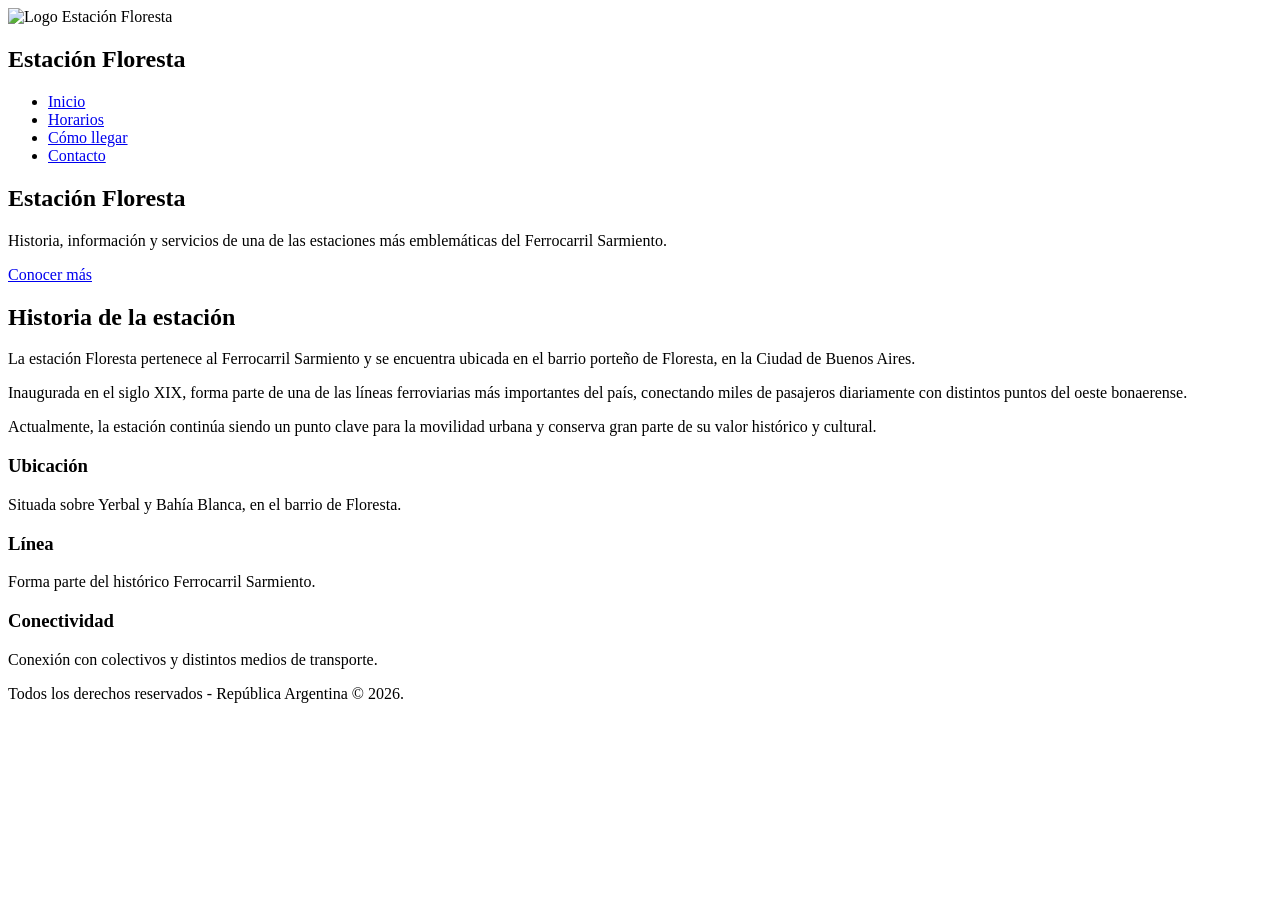
==== index.html @ 24bde9c8 "html" ====
<!DOCTYPE html>
<html lang="es">

<head>
    <meta charset="UTF-8">
    <meta name="viewport"
    content="width=device-width, initial-scale=1.0">

    <title>Estación Floresta</title>
    <link rel="stylesheet" href="styles.css">
</head>

<body>
    <div class="contenedorPrincipal">

        <!-- NAVBAR -->
        <header>
            <nav class="navbar">

                <!-- LOGO -->
                <div class="logo">
                    <img src="img/logo.png"
                    alt="Logo Estación Floresta">
                    <h2>Estación Floresta</h2>
                </div>

                <!-- LINKS -->
                <ul class="nav-links">
                    <li>
                        <a class="active"
                        href="index.html">
                            Inicio
                        </a>
                    </li>

                    <li>
                        <a href="Horarios.html">
                            Horarios
                        </a>
                    </li>

                    <li>
                        <a href="ComoLlegar.html">
                            Cómo llegar
                        </a>
                    </li>

                    <li>
                        <a href="Contacto.html">
                            Contacto
                        </a>
                    </li>

                </ul>

            </nav>

        </header>
        <!-- HERO -->
        <section class="hero">

            <div class="hero-contenido">

                <h1>
                    Estación Floresta
                </h1>

                <p>
                    Historia, información y servicios
                    de una de las estaciones más
                    emblemáticas del Ferrocarril
                    Sarmiento.
                </p>

                <a href="#historia"
                class="boton">
                    Conocer más
                </a>

            </div>

        </section>

        <!-- HISTORIA -->

        <section class="historia"
        id="historia">

            <h2>
                Historia de la estación
            </h2>

            <div class="linea"></div>

            <p>
                La estación Floresta pertenece al
                Ferrocarril Sarmiento y se encuentra
                ubicada en el barrio porteño de
                Floresta, en la Ciudad de Buenos Aires.
            </p>

            <p>
                Inaugurada en el siglo XIX, forma parte
                de una de las líneas ferroviarias más
                importantes del país, conectando miles
                de pasajeros diariamente con distintos
                puntos del oeste bonaerense.
            </p>

            <p>
                Actualmente, la estación continúa siendo
                un punto clave para la movilidad urbana
                y conserva gran parte de su valor
                histórico y cultural.
            </p>

        </section>

        <!-- TARJETAS -->

        <section class="cards">

            <div class="card">

                <h3>
                    Ubicación
                </h3>

                <p>
                    Situada sobre Yerbal y Bahía Blanca,
                    en el barrio de Floresta.
                </p>

            </div>

            <div class="card">

                <h3>
                    Línea
                </h3>

                <p>
                    Forma parte del histórico
                    Ferrocarril Sarmiento.
                </p>

            </div>

            <div class="card">

                <h3>
                    Conectividad
                </h3>

                <p>
                    Conexión con colectivos y
                    distintos medios de transporte.
                </p>

            </div>

        </section>

        <!-- FOOTER -->

        <footer>

            Todos los derechos reservados -
            República Argentina © 2026.

        </footer>

    </div>

</body>

</html>
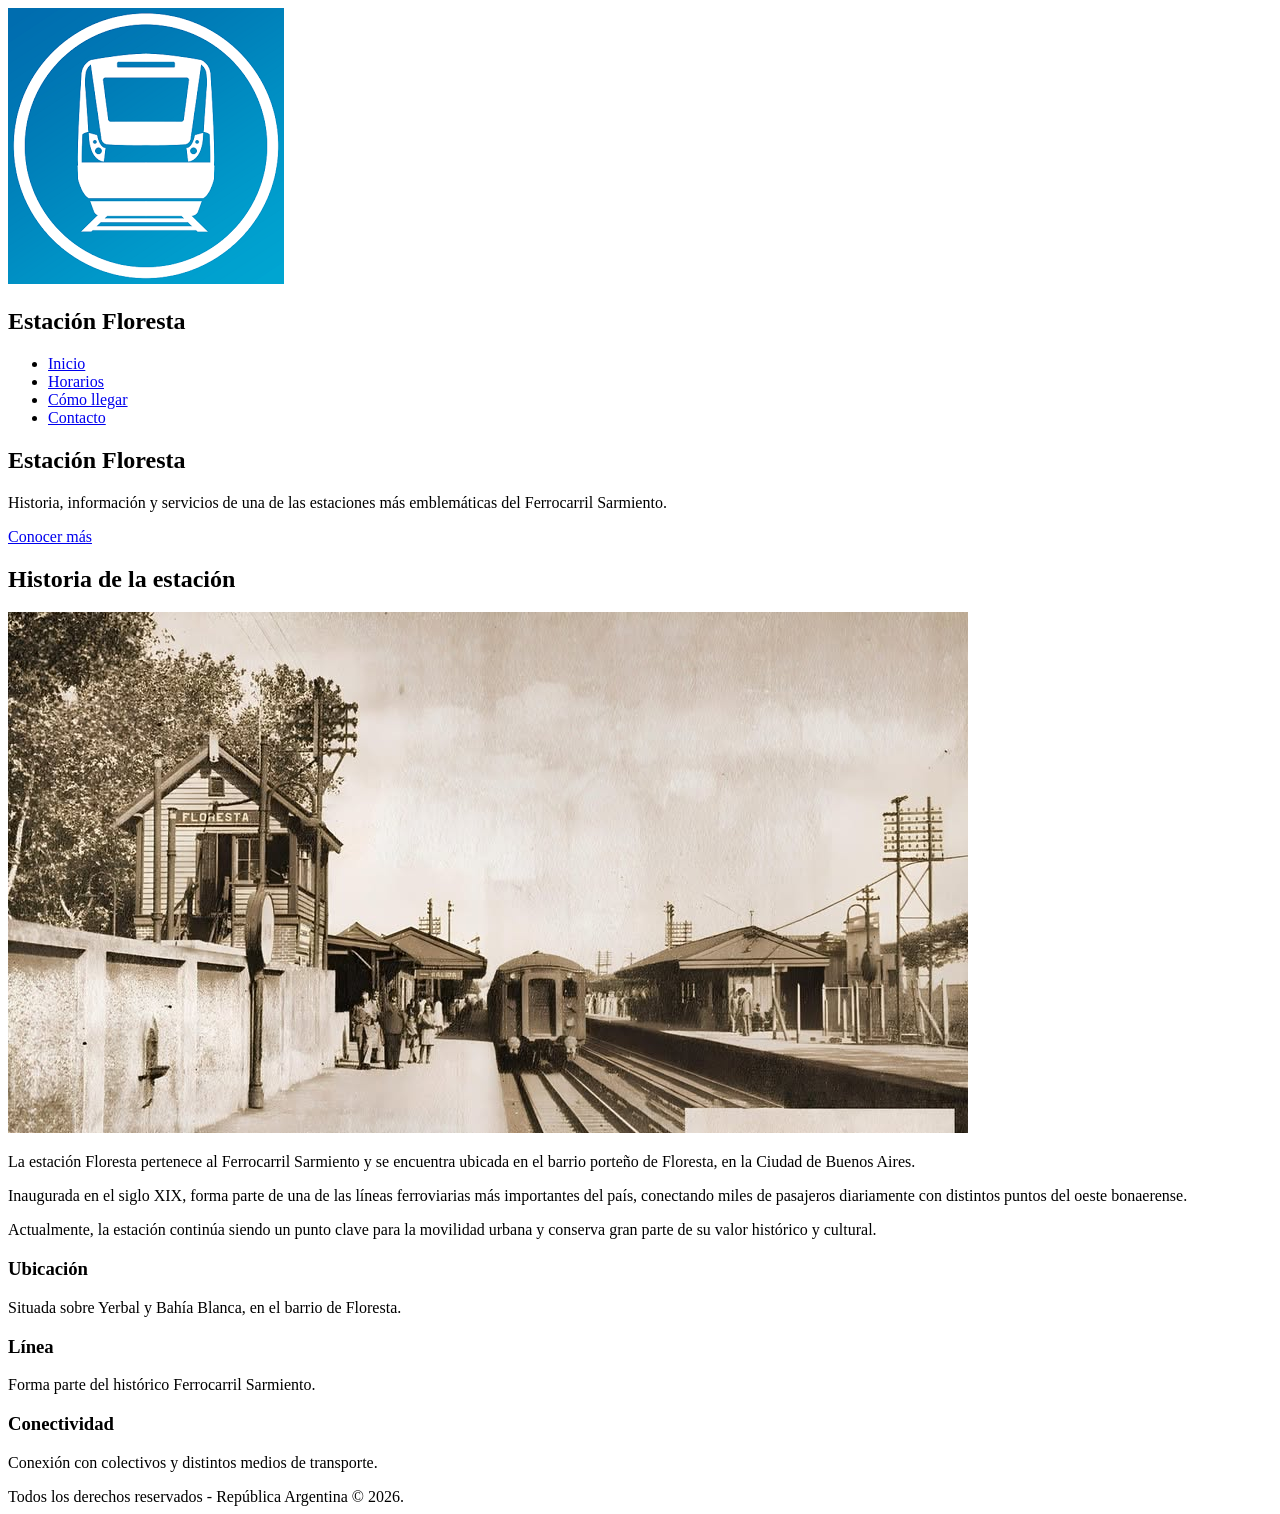
==== commit 182e9cee: "img + html + css" ====
--- a/index.html
+++ b/index.html
@@ -19,7 +19,7 @@
 
                 <!-- LOGO -->
                 <div class="logo">
-                    <img src="img/logo.png"
+                    <img src="img/image.png"
                     alt="Logo Estación Floresta">
                     <h2>Estación Floresta</h2>
                 </div>
@@ -91,6 +91,10 @@
             </h2>
 
             <div class="linea"></div>
+
+   <img src="img/floresta-antigua.jpg"
+    alt="Estación Floresta antigua"
+    class="imagen-historia">
 
             <p>
                 La estación Floresta pertenece al
